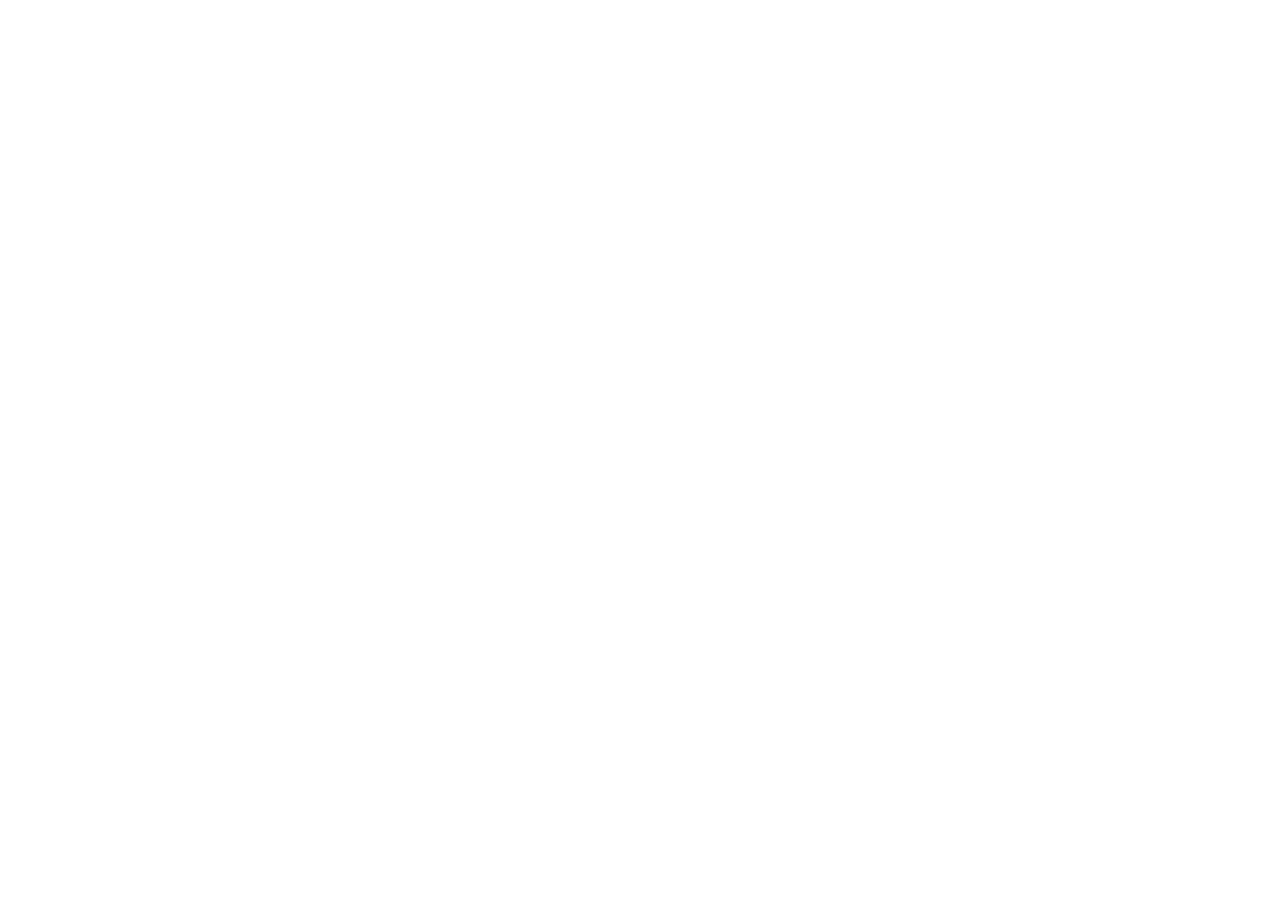
==== index.html @ a6f21c87 "index.htmlの作成" ====
<!DOCTYPE html>
<html lang="ja">
  <head>
    <meta charset="UTF-8" />
    <meta http-equiv="X-UA-Compatible" content="IE=edge" />
    <meta name="viewport" content="width=device-width, initial-scale=1.0" />
    <title>hrefTest</title>
  </head>
  <body></body>
</html>
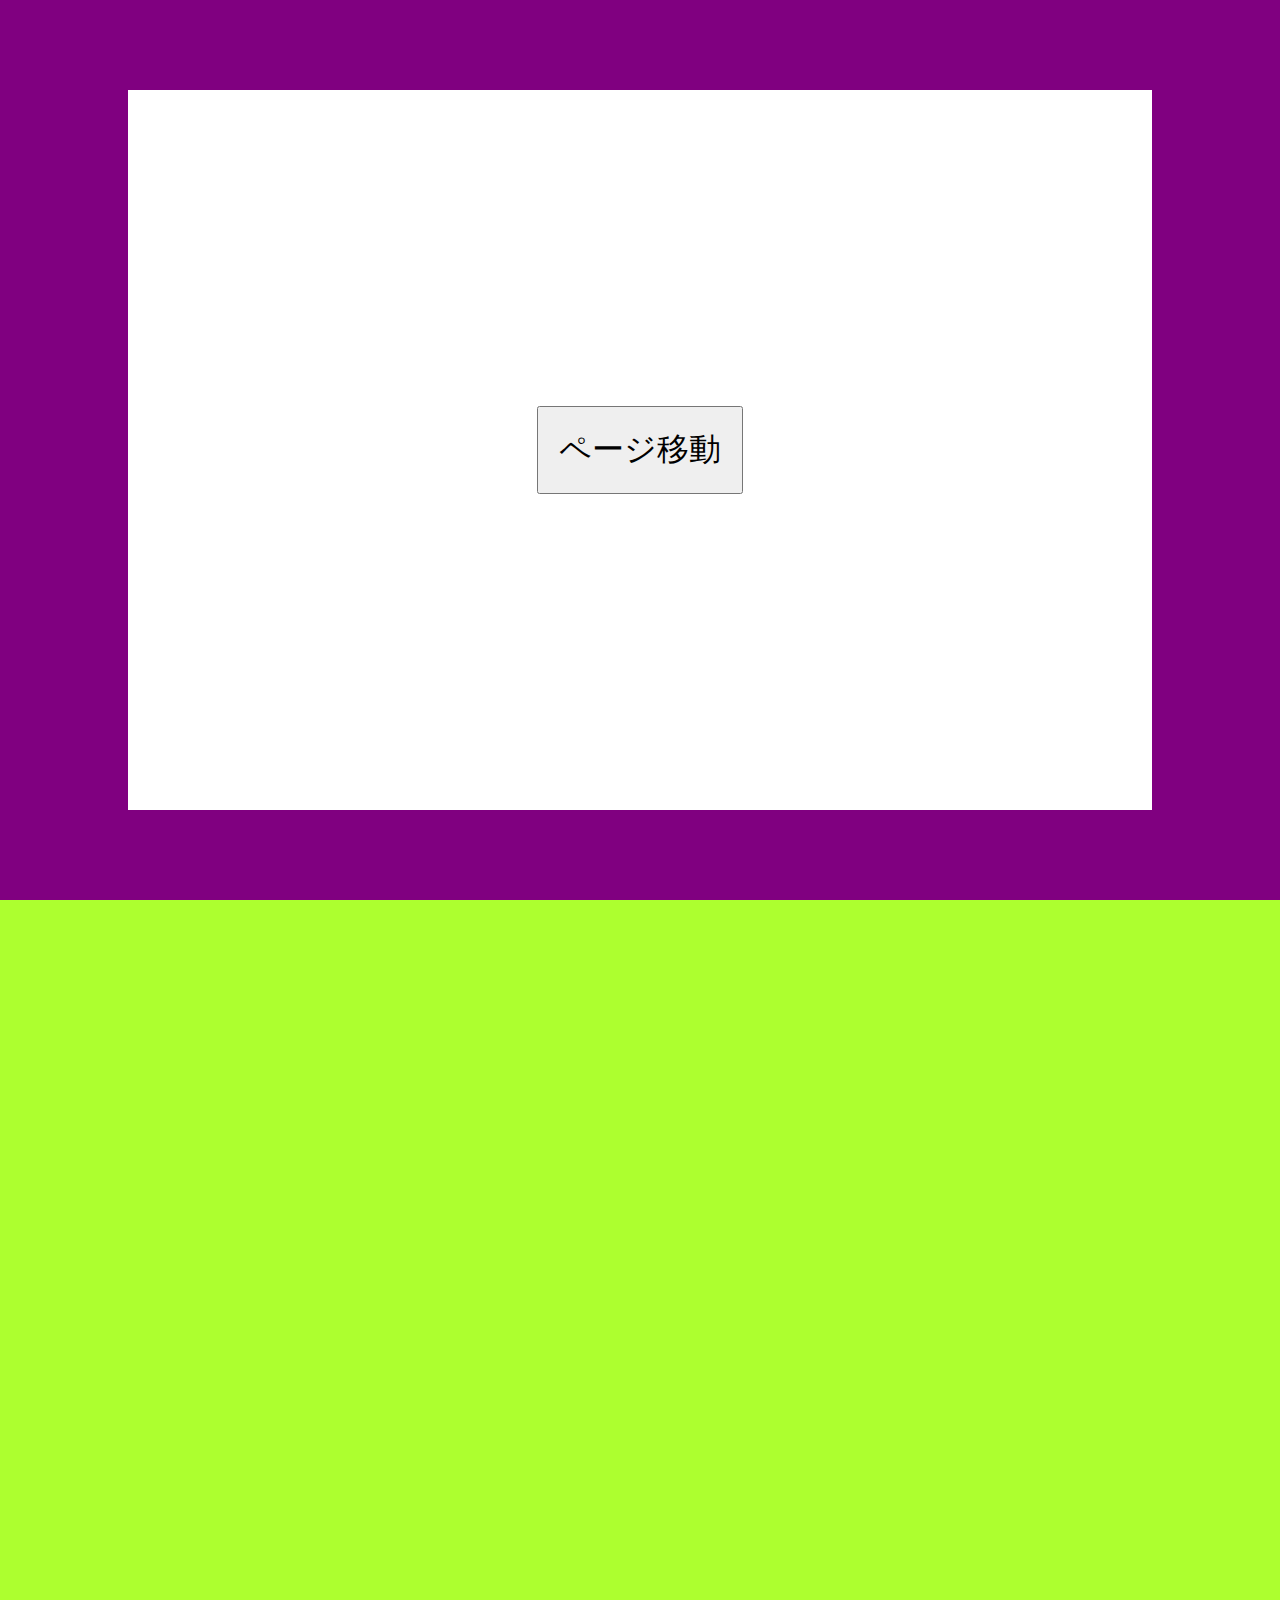
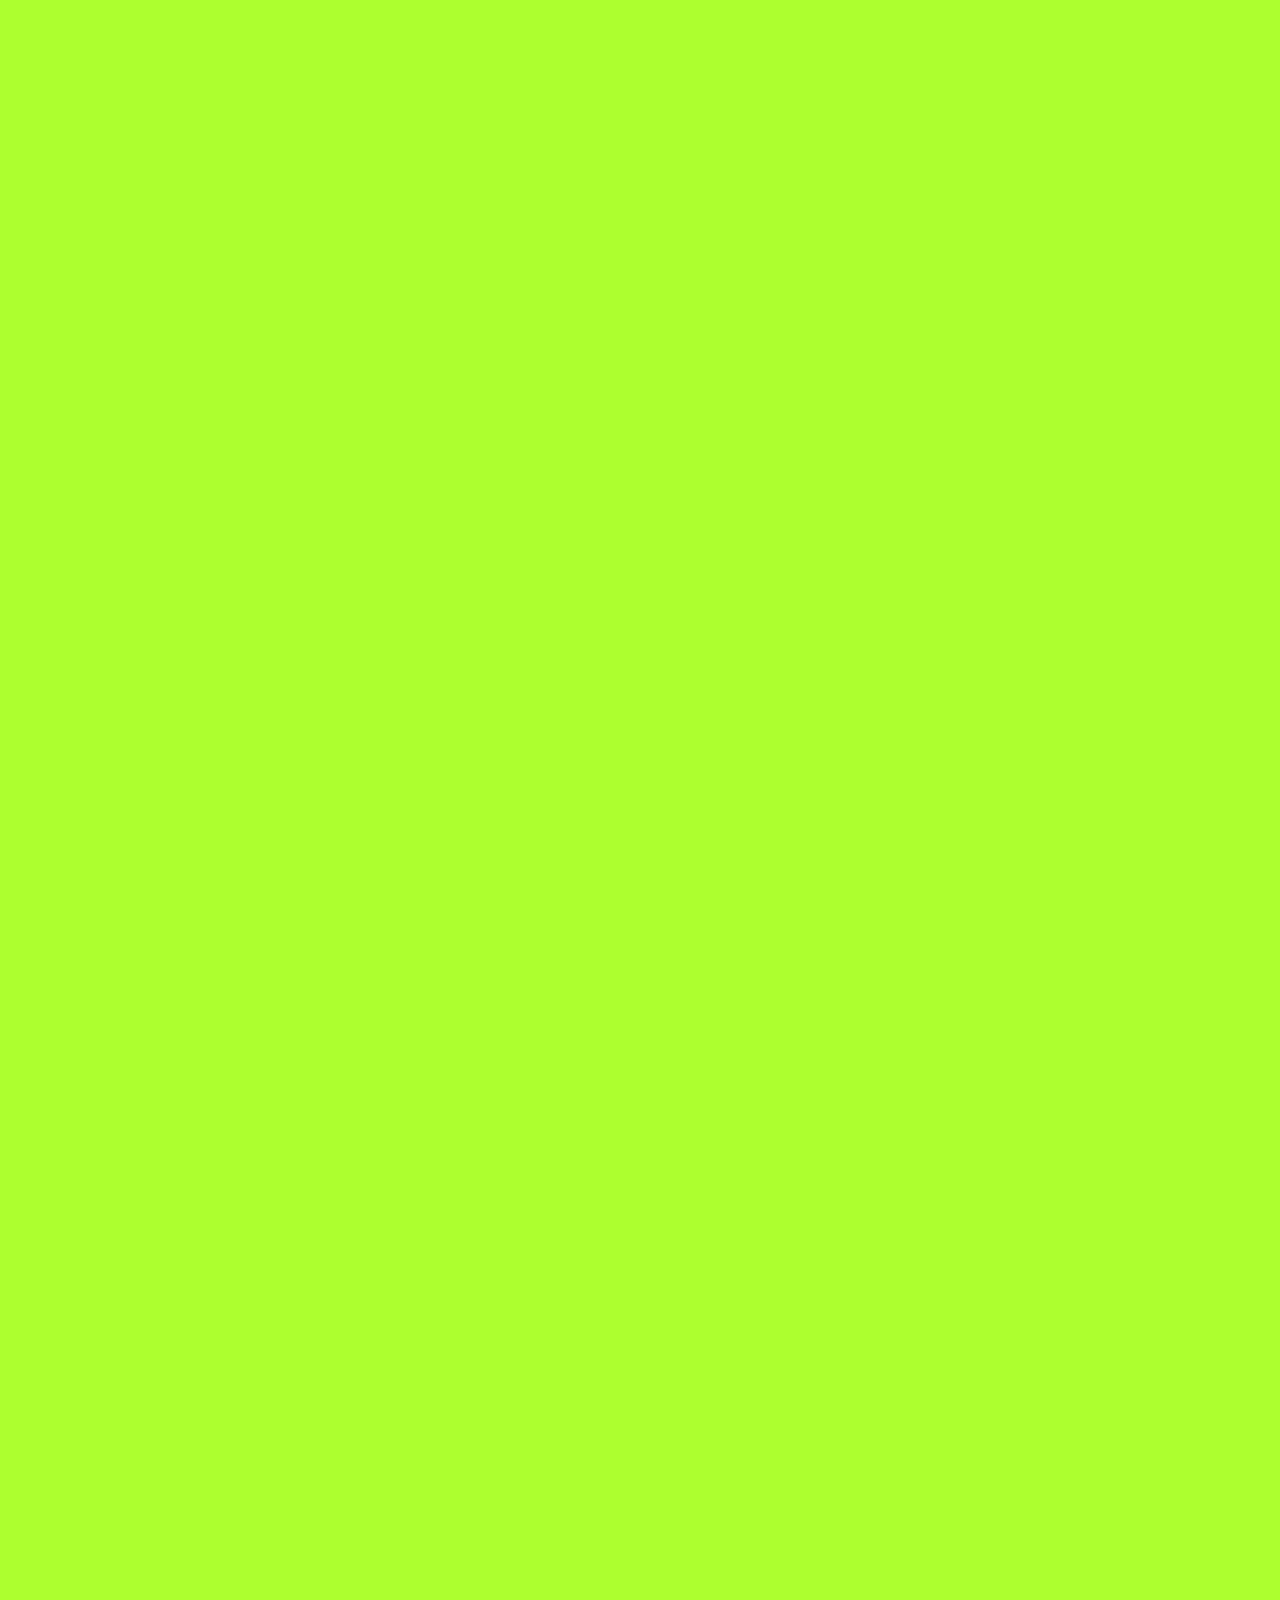
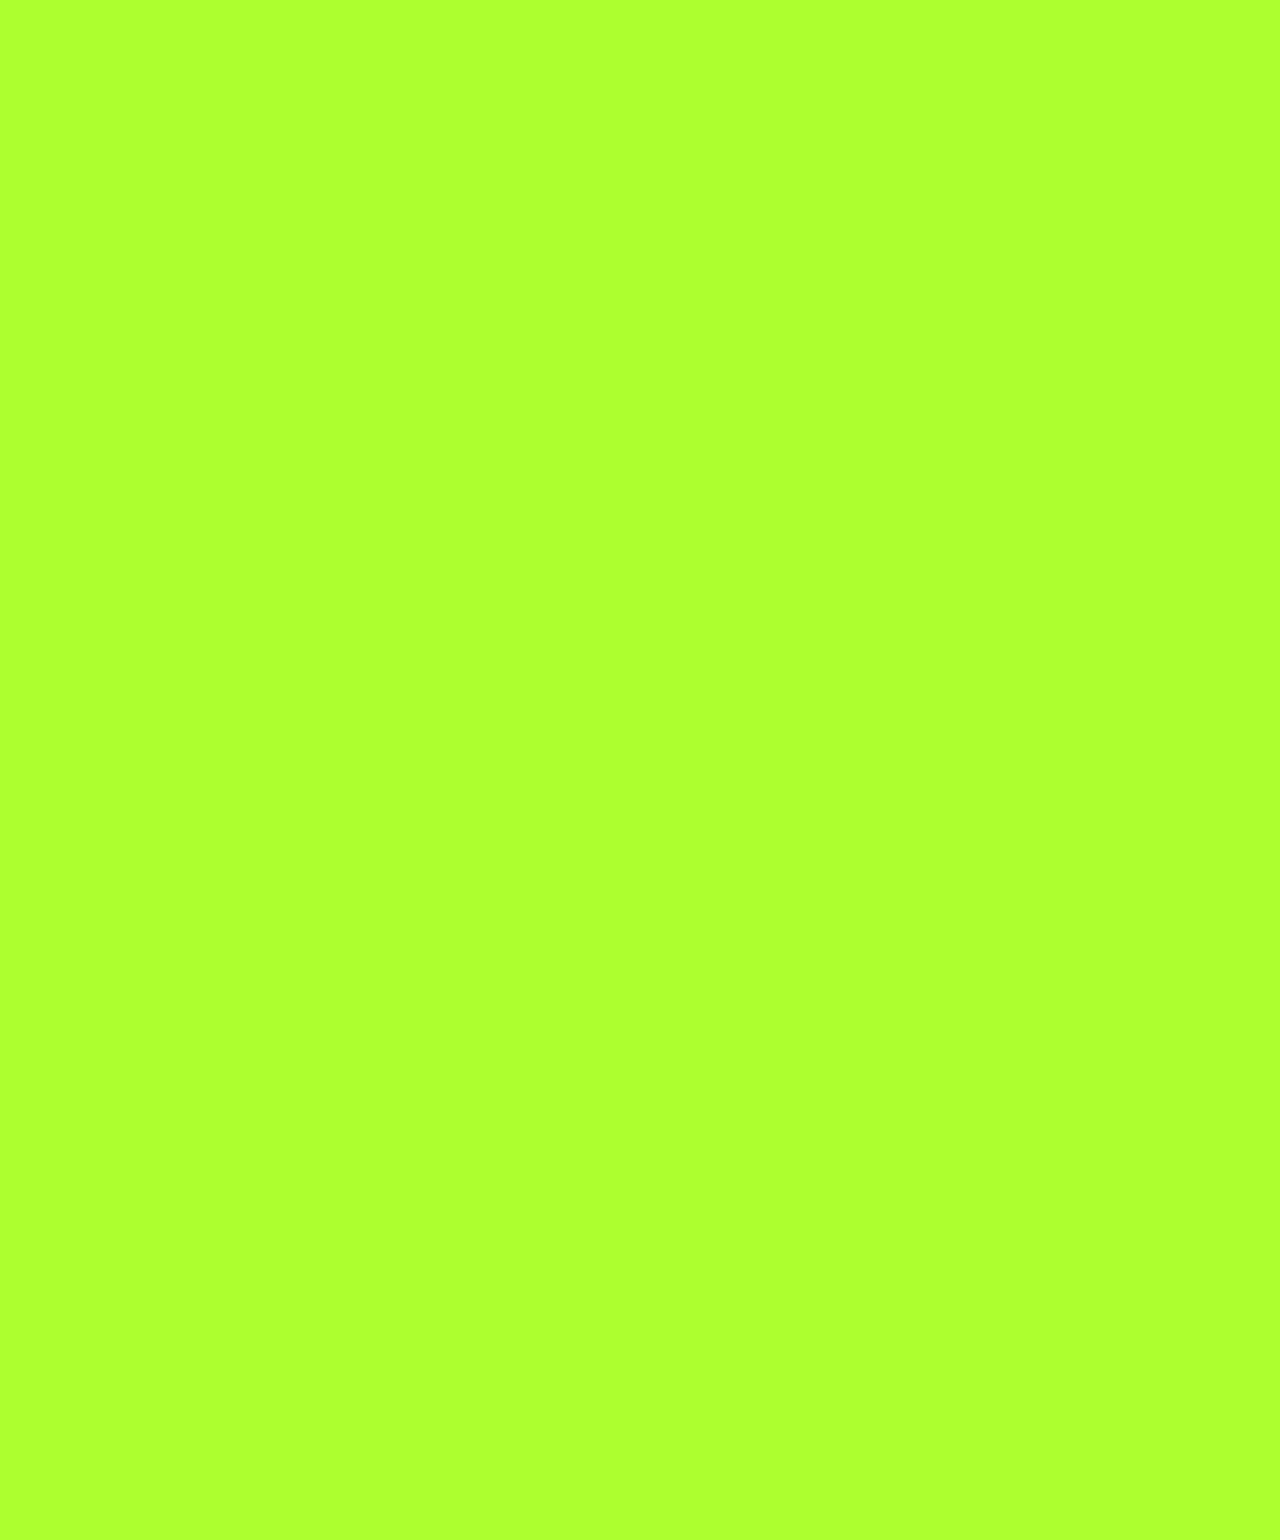
==== commit 0fcc616a: "index.htmlの修正" ====
--- a/index.html
+++ b/index.html
@@ -5,6 +5,19 @@
     <meta http-equiv="X-UA-Compatible" content="IE=edge" />
     <meta name="viewport" content="width=device-width, initial-scale=1.0" />
     <title>hrefTest</title>
+    <link rel="stylesheet" href="style.css" />
   </head>
-  <body></body>
+  <body>
+    <section class="anime">
+      <div class="container">
+        <button class="btn">ページ移動</button>
+      </div>
+    </section>
+    <section></section>
+    <section></section>
+    <section></section>
+
+    <script src="./JS/anime.min.js"></script>
+    <script src="./JS/main.js"></script>
+  </body>
 </html>
--- a/style.css
+++ b/style.css
@@ -0,0 +1,37 @@
+* {
+  margin: 0;
+  padding: 0;
+}
+.anime {
+  width: 100%;
+  height: 100vh;
+  background-color: #f0f0f0;
+  display: flex;
+  justify-content: center;
+  align-items: center;
+  perspective: 400px;
+  overflow: hidden;
+  background-color: purple;
+}
+section {
+  width: 100%;
+  height: 100vw;
+  background-color: greenyellow;
+}
+.container {
+  width: 80%;
+  height: 80%;
+  background-color: #fff;
+  display: flex;
+  justify-content: center;
+  align-items: center;
+}
+.el {
+  width: 100px;
+  height: 100px;
+  background-color: red;
+}
+.btn {
+  padding: 20px;
+  font-size: 32px;
+}
